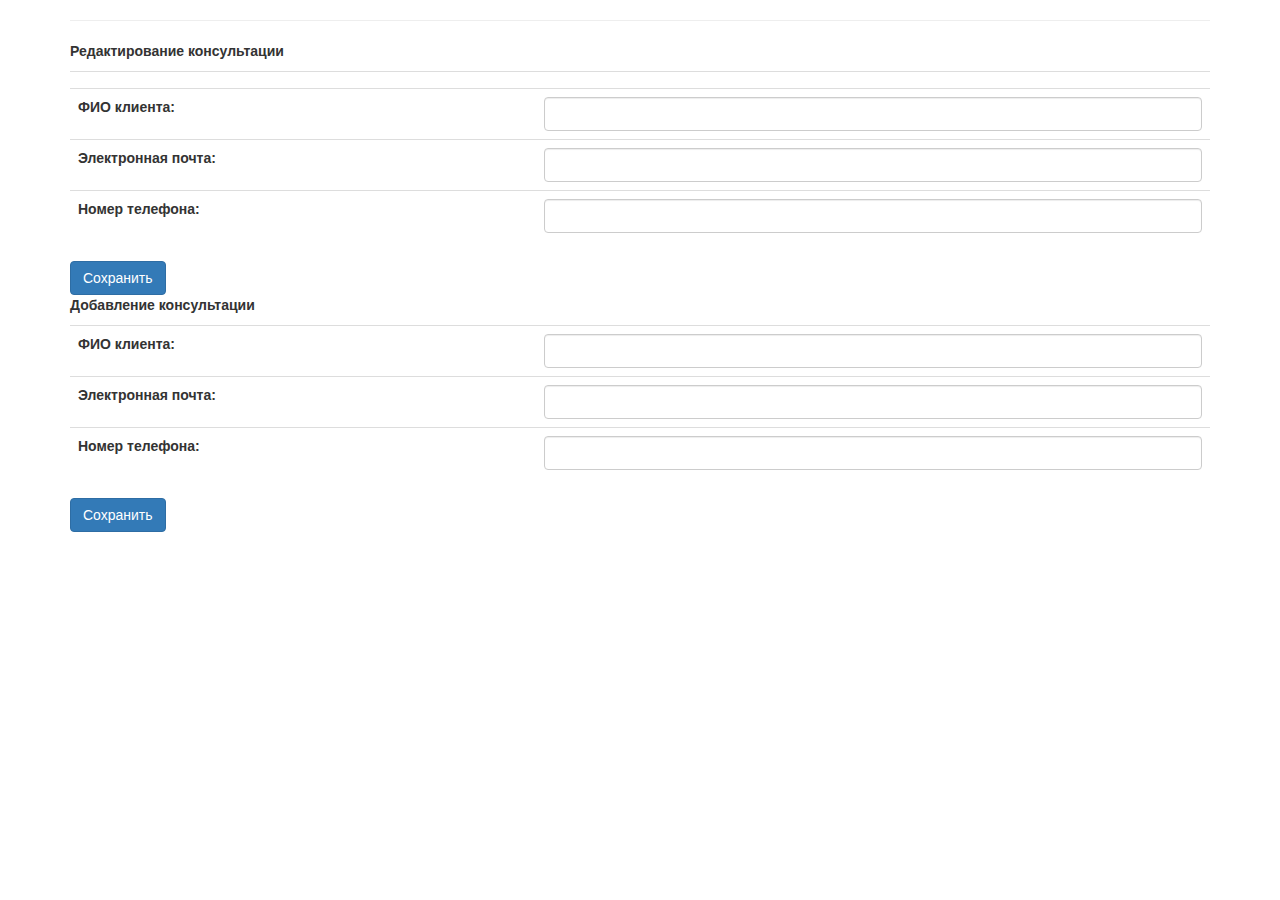
==== ConsultantService/index.html @ 05e275a0 "Set Api on Web" ====
﻿<!DOCTYPE html>
<html>
<head>
    <meta charset="utf-8" />
    <title>Консультации</title>
    <link href="Content/bootstrap.min.css" rel="stylesheet" />

</head>
<body class="container">
    <div id="tableBlock"></div>
    <hr />
    <div id="editBlock">
        <p><b>Редактирование консультации</b></p>
        <table class="table table-hover">
            <tr><td><input type="hidden" id="editId" /></td><td></td></tr>
            <tr><td><label>ФИО клиента: </label></td><td><input class="form-control" type="text" id="editName" /></td></tr>
            <tr><td><label>Электронная почта: </label></td><td><input class="form-control" type="text" id="editEmail" /></td></tr>
            <tr><td><label>Номер телефона: </label></td><td><input class="form-control" type="number" id="editPhone" /></td></tr>
        </table>
        <button id="editConsultation" class="btn btn-primary">Сохранить</button>
    </div>
    <div id="createBlock">
        <p><b>Добавление консультации</b></p>
        <table class="table table-hover">
            <tr><td><label>ФИО клиента: </label></td><td><input class="form-control" type="text" id="addName" /></td></tr>
            <tr><td><label>Электронная почта: </label></td><td><input class="form-control" type="text" id="addEmail" /></td></tr>
            <tr><td><label>Номер телефона: </label></td><td><input class="form-control" type="number" id="addPhone" /></td></tr>
        </table>
        <button id="addConsultation" class="btn btn-primary">Сохранить</button>
    </div>
</body>
</html>
<script src="https://ajax.aspnetcdn.com/ajax/jQuery/jquery-2.0.3.min.js"></script>
<script type="text/javascript">
    $(document).ready(function () {

        GetAllConsultations();

        $("#editConsultation").click(function (event) {
            event.preventDefault();
            EditConsultation();
        });

        $("#addConsultation").click(function (event) {
            event.preventDefault();
            AddConsultation();
        });

    });
    // Получение всех книг по ajax-запросу
    function GetAllConsultations() {

        $("#createBlock").css('display', 'block');
        $("#editBlock").css('display', 'none');
        $.ajax({
            url: '/api/ConsultationsWeb',
            type: 'GET',
            dataType: 'json',
            success: function (data) {
                WriteResponse(data);
            },
            error: function (x, y, z) {
                alert(x + '\n' + y + '\n' + z);
            }
        });
    }
    // Добавление новой книги
    function AddConsultation() {
        // получаем значения для добавляемой книги
        var consultation = {
            Name: $('#addName').val(),
            Author: $('#addAuthor').val(),
            Year: $('#addYear').val()
        };

        $.ajax({
            url: '/api/ConsultationsWeb/',
            type: 'POST',
            data: JSON.stringify(consultation),
            contentType: "application/json;charset=utf-8",
            success: function (data) {
                GetAllConsultations();
            },
            error: function (x, y, z) {
                alert(x + '\n' + y + '\n' + z);
            }
        });
    }
    // Удаление книги
    function DeleteConsultation(id) {

        $.ajax({
            url: '/api/ConsultationsWeb/' + id,
            type: 'DELETE',
            contentType: "application/json;charset=utf-8",
            success: function (data) {
                GetAllConsultations();
            },
            error: function (x, y, z) {
                alert(x + '\n' + y + '\n' + z);
            }
        });
    }
    // редактирование книги
    function EditConsultation() {
        var id = $('#editId').val()
        // получаем новые значения для редактируемой книги
        var consultation = {
            Id: $('#editId').val(),
            Name: $('#editName').val(),
            Email: $('#editEmail').val(),
            Phone: $('#editPhone').val()
        };
        $.ajax({
            url: '/api/ConsultationsWeb/' + id,
            type: 'PUT',
            data: JSON.stringify(consultation),
            contentType: "application/json;charset=utf-8",
            success: function (data) {
                GetAllConsultations();
            },
            error: function (x, y, z) {
                alert(x + '\n' + y + '\n' + z);
            }
        });
    }
    // вывод полученных данных на экран
    function WriteResponse(consultations) {
        var strResult = "<table class='table table-hover'><th>ID</th><th>Название</th><th>Автор</th><th>Год издания</th>";
        $.each(consultations, function (index, consultation) {
            strResult += "<tr><td>" + consultation.Id + "</td><td> " + consultation.Name + "</td><td>" +
                consultation.Email + "</td><td>" + consultation.Phone +
                "</td><td><a id='editItem' data-item='" + consultation.Id + "' onclick='EditItem(this);' >Редактировать</a></td>" +
                "<td><a id='delItem' data-item='" + consultation.Id + "' onclick='DeleteItem(this);' >Удалить</a></td></tr>";
        });
        strResult += "</table>";
        $("#tableBlock").html(strResult);

    }
    // обработчик удаления
    function DeleteItem(el) {
        // получаем id удаляемого объекта
        var id = $(el).attr('data-item');
        DeleteConsultation(id);
    }
    // обработчик редактирования
    function EditItem(el) {
        // получаем id редактируемого объекта
        var id = $(el).attr('data-item');
        GetConsultation(id);
    }
    // вывод данных редактируемой книги в поля для редактирования
    function ShowConsultation(consultation) {
        if (consultation != null) {
            $("#createBlock").css('display', 'none');
            $("#editBlock").css('display', 'block');
            $("#editId").val(consultation.Id);
            $("#editName").val(consultation.Name);
            $("#editPhone").val(consultation.Phone);
            $("#editEmail").val(consultation.Email);
        }
        else {
            alert("Такая книга не существует");
        }
    }
    // запрос книги на редактирование
    function GetConsultation(id) {
        $.ajax({
            url: '/api/ConsultationsWeb/' + id,
            type: 'GET',
            dataType: 'json',
            success: function (data) {
                ShowConsultation(data);
            },
            error: function (x, y, z) {
                alert(x + '\n' + y + '\n' + z);
            }
        });
    }
</script>
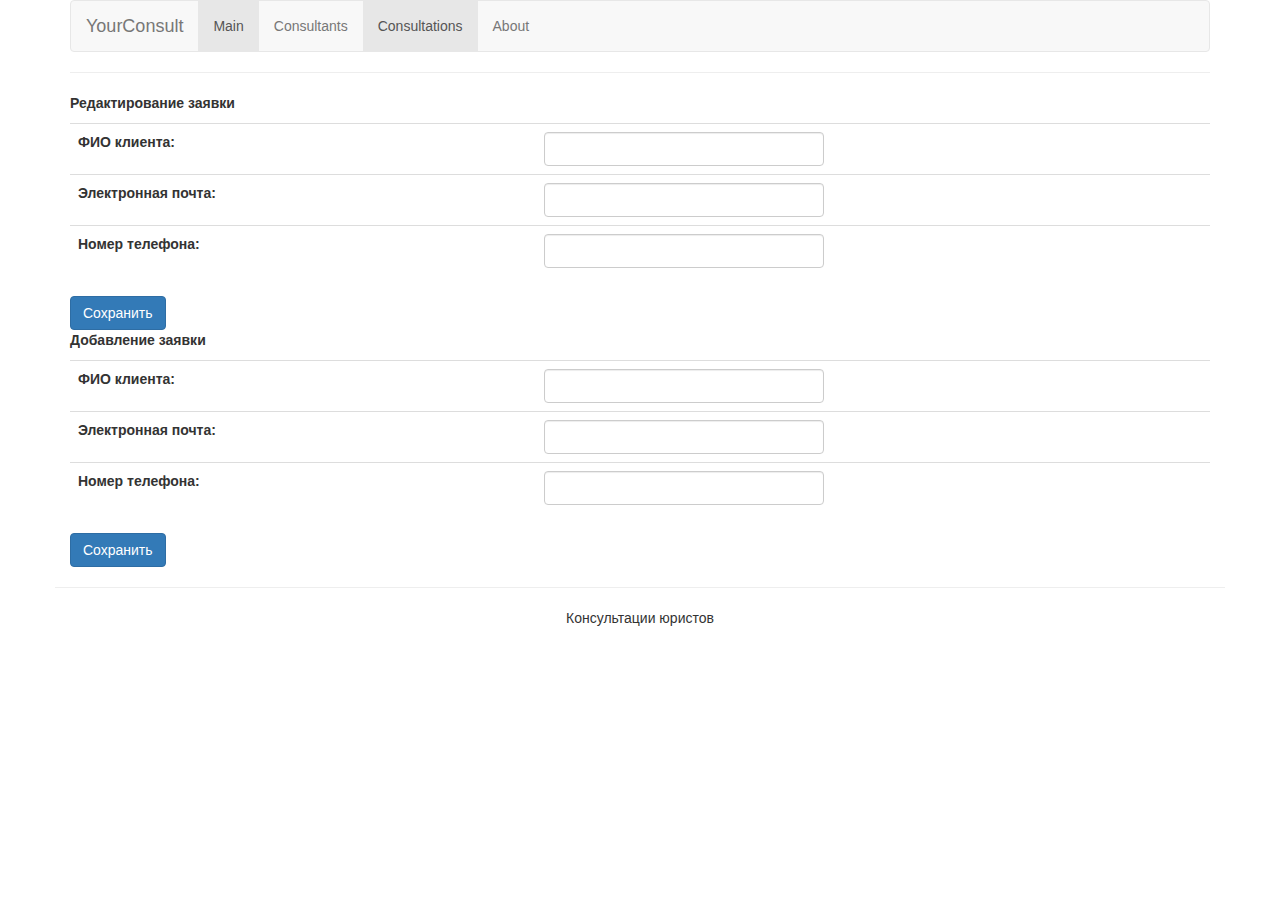
==== commit 74e3e788: "add question in model Consultation" ====
--- a/ConsultantService/index.html
+++ b/ConsultantService/index.html
@@ -3,31 +3,71 @@
 <head>
     <meta charset="utf-8" />
     <title>Консультации</title>
+    <link href="Content/Site.css" rel="stylesheet" />
     <link href="Content/bootstrap.min.css" rel="stylesheet" />
-
 </head>
 <body class="container">
+    <nav class="navbar navbar-default">
+        <div class="container-fluid">
+            <div class="navbar-header">
+                <a class="navbar-brand" href="#">YourConsult</a>
+            </div>
+            <ul class="nav navbar-nav">
+                <li class="active"><a href="/">Main</a></li>
+                <li><a href="consultants.html">Consultants</a></li>
+                <li class="active"><a href="/">Consultations</a></li>
+                <li><a href="#">About</a></li>
+            </ul>
+        </div>
+    </nav>
     <div id="tableBlock"></div>
     <hr />
     <div id="editBlock">
-        <p><b>Редактирование консультации</b></p>
+        <p><b>Редактирование заявки</b></p>
+        <input type="hidden" id="editId" />
         <table class="table table-hover">
-            <tr><td><input type="hidden" id="editId" /></td><td></td></tr>
-            <tr><td><label>ФИО клиента: </label></td><td><input class="form-control" type="text" id="editName" /></td></tr>
-            <tr><td><label>Электронная почта: </label></td><td><input class="form-control" type="text" id="editEmail" /></td></tr>
-            <tr><td><label>Номер телефона: </label></td><td><input class="form-control" type="number" id="editPhone" /></td></tr>
+            <tr>
+                <td><label>ФИО клиента: </label></td>
+                <td><input class="form-control" type="text" id="editName" /></td>
+            </tr>
+            <tr>
+                <td><label>Электронная почта: </label></td>
+                <td><input class="form-control" type="text" id="editEmail" /></td>
+            </tr>
+            <tr>
+                <td><label>Номер телефона: </label></td>
+                <td><input class="form-control" type="number" id="editPhone" /></td>
+            </tr>
         </table>
         <button id="editConsultation" class="btn btn-primary">Сохранить</button>
     </div>
     <div id="createBlock">
-        <p><b>Добавление консультации</b></p>
+        <p><b>Добавление заявки</b></p>
         <table class="table table-hover">
-            <tr><td><label>ФИО клиента: </label></td><td><input class="form-control" type="text" id="addName" /></td></tr>
-            <tr><td><label>Электронная почта: </label></td><td><input class="form-control" type="text" id="addEmail" /></td></tr>
-            <tr><td><label>Номер телефона: </label></td><td><input class="form-control" type="number" id="addPhone" /></td></tr>
+            <tr>
+                <td><label>ФИО клиента: </label></td>
+                <td><input class="form-control" type="text" id="addName" /></td>
+            </tr>
+            <tr>
+                <td><label>Электронная почта: </label></td>
+                <td><input class="form-control" type="text" id="addEmail" /></td>
+            </tr>
+            <tr>
+                <td><label>Номер телефона: </label></td>
+                <td><input class="form-control" type="number" id="addPhone" /></td>
+            </tr>
         </table>
         <button id="addConsultation" class="btn btn-primary">Сохранить</button>
     </div>
+    <div class="row">
+        <footer>
+            <hr />
+            <p>
+                Консультации юристов
+            </p>
+        </footer>
+    </div>
+
 </body>
 </html>
 <script src="https://ajax.aspnetcdn.com/ajax/jQuery/jquery-2.0.3.min.js"></script>
@@ -47,7 +87,8 @@
         });
 
     });
-    // Получение всех книг по ajax-запросу
+
+    // Получение всех консультаций по ajax-запросу
     function GetAllConsultations() {
 
         $("#createBlock").css('display', 'block');
@@ -64,9 +105,10 @@
             }
         });
     }
-    // Добавление новой книги
+
+    // Добавление новой заявки
     function AddConsultation() {
-        // получаем значения для добавляемой книги
+        // получаем значения для добавляемой заявки
         var consultation = {
             Name: $('#addName').val(),
             Author: $('#addAuthor').val(),
@@ -86,7 +128,8 @@
             }
         });
     }
-    // Удаление книги
+
+    // Удаление заявки
     function DeleteConsultation(id) {
 
         $.ajax({
@@ -101,10 +144,11 @@
             }
         });
     }
-    // редактирование книги
+
+    // редактирование заявки
     function EditConsultation() {
         var id = $('#editId').val()
-        // получаем новые значения для редактируемой книги
+        // получаем новые значения для редактируемой консультации
         var consultation = {
             Id: $('#editId').val(),
             Name: $('#editName').val(),
@@ -124,32 +168,49 @@
             }
         });
     }
+
     // вывод полученных данных на экран
     function WriteResponse(consultations) {
-        var strResult = "<table class='table table-hover'><th>ID</th><th>Название</th><th>Автор</th><th>Год издания</th>";
+        var strResult = "<table class='table table-hover'>" +
+            "<th>ID</th>" +
+            "<th>ФИО клиента</th>" +
+            "<th>Электронная почта</th>" +
+            "<th>Номер телефона</th>" +
+            "<th class='col-md-3'>Вопрос</th>" +
+            "<th></th>" +
+            "<th></th>" +
+            "<th></th>";
         $.each(consultations, function (index, consultation) {
-            strResult += "<tr><td>" + consultation.Id + "</td><td> " + consultation.Name + "</td><td>" +
-                consultation.Email + "</td><td>" + consultation.Phone +
-                "</td><td><a id='editItem' data-item='" + consultation.Id + "' onclick='EditItem(this);' >Редактировать</a></td>" +
-                "<td><a id='delItem' data-item='" + consultation.Id + "' onclick='DeleteItem(this);' >Удалить</a></td></tr>";
+            strResult += "<tr>" +
+                "<td>" + consultation.Id + "</td>" +
+                "<td>" + consultation.Name + "</td>" +
+                "<td>" + consultation.Email + "</td>" +
+                "<td>" + consultation.Phone + "</td>" +
+                "<th></th>" +
+                "<td><a id='editItem' data-item='" + consultation.Id + "' onclick='EditItem(this);' >Редактировать</a></td>" +
+                "<td><a id='delItem' data-item='" + consultation.Id + "' onclick='DeleteItem(this);' >Удалить</a></td>" +
+                "</tr > ";
         });
         strResult += "</table>";
         $("#tableBlock").html(strResult);
 
     }
+
     // обработчик удаления
     function DeleteItem(el) {
         // получаем id удаляемого объекта
         var id = $(el).attr('data-item');
         DeleteConsultation(id);
     }
+
     // обработчик редактирования
     function EditItem(el) {
         // получаем id редактируемого объекта
         var id = $(el).attr('data-item');
         GetConsultation(id);
     }
-    // вывод данных редактируемой книги в поля для редактирования
+
+    // вывод данных заявки в поля для редактирования
     function ShowConsultation(consultation) {
         if (consultation != null) {
             $("#createBlock").css('display', 'none');
@@ -158,12 +219,12 @@
             $("#editName").val(consultation.Name);
             $("#editPhone").val(consultation.Phone);
             $("#editEmail").val(consultation.Email);
-        }
-        else {
+        } else {
             alert("Такая книга не существует");
         }
     }
-    // запрос книги на редактирование
+
+    // запрос заявки на редактирование
     function GetConsultation(id) {
         $.ajax({
             url: '/api/ConsultationsWeb/' + id,
--- a/ConsultantService/Content/Site.css
+++ b/ConsultantService/Content/Site.css
@@ -0,0 +1,21 @@
+﻿body {
+    padding-bottom: 20px;
+
+}
+
+/* Set padding to keep content from hitting the edges */
+.body-content {
+    padding-left: 15px;
+    padding-right: 15px;
+}
+
+/* Set width on the form input elements since they're 100% wide by default */
+input,
+select,
+textarea {
+    max-width: 280px;
+}
+
+footer {
+    text-align: center;
+}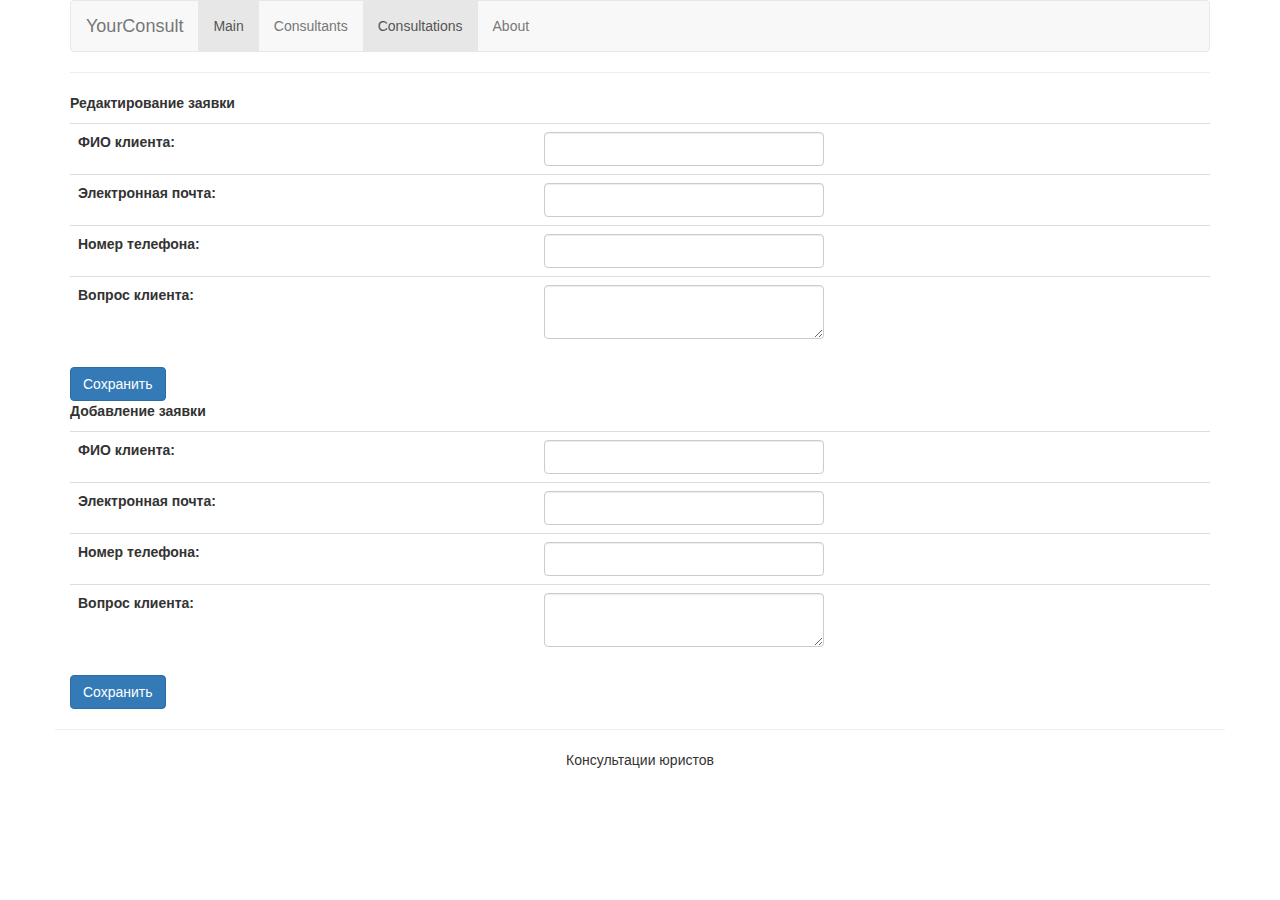
==== commit 6e3d0422: "Add consultant to consultation" ====
--- a/ConsultantService/index.html
+++ b/ConsultantService/index.html
@@ -38,6 +38,10 @@
                 <td><label>Номер телефона: </label></td>
                 <td><input class="form-control" type="number" id="editPhone" /></td>
             </tr>
+            <tr>
+                <td><label>Вопрос клиента: </label></td>
+                <td><textarea class="form-control" id="editQuestion"></textarea></td>
+            </tr>
         </table>
         <button id="editConsultation" class="btn btn-primary">Сохранить</button>
     </div>
@@ -55,6 +59,10 @@
             <tr>
                 <td><label>Номер телефона: </label></td>
                 <td><input class="form-control" type="number" id="addPhone" /></td>
+            </tr>
+            <tr>
+                <td><label>Вопрос клиента: </label></td>
+                <td><textarea class="form-control" id="addQuestion"></textarea></td>
             </tr>
         </table>
         <button id="addConsultation" class="btn btn-primary">Сохранить</button>
@@ -111,8 +119,9 @@
         // получаем значения для добавляемой заявки
         var consultation = {
             Name: $('#addName').val(),
-            Author: $('#addAuthor').val(),
-            Year: $('#addYear').val()
+            Email: $('#addEmail').val(),
+            Phone: $('#addPhone').val(),
+            Question: $('#addQuestion').val()
         };
 
         $.ajax({
@@ -153,7 +162,8 @@
             Id: $('#editId').val(),
             Name: $('#editName').val(),
             Email: $('#editEmail').val(),
-            Phone: $('#editPhone').val()
+            Phone: $('#editPhone').val(),
+            Question: $('#editQuestion').val()
         };
         $.ajax({
             url: '/api/ConsultationsWeb/' + id,
@@ -186,7 +196,7 @@
                 "<td>" + consultation.Name + "</td>" +
                 "<td>" + consultation.Email + "</td>" +
                 "<td>" + consultation.Phone + "</td>" +
-                "<th></th>" +
+                "<th>" + consultation.Question + "</th>" +
                 "<td><a id='editItem' data-item='" + consultation.Id + "' onclick='EditItem(this);' >Редактировать</a></td>" +
                 "<td><a id='delItem' data-item='" + consultation.Id + "' onclick='DeleteItem(this);' >Удалить</a></td>" +
                 "</tr > ";
@@ -219,6 +229,7 @@
             $("#editName").val(consultation.Name);
             $("#editPhone").val(consultation.Phone);
             $("#editEmail").val(consultation.Email);
+            $("#editQuestion").val(consultation.Question);
         } else {
             alert("Такая книга не существует");
         }
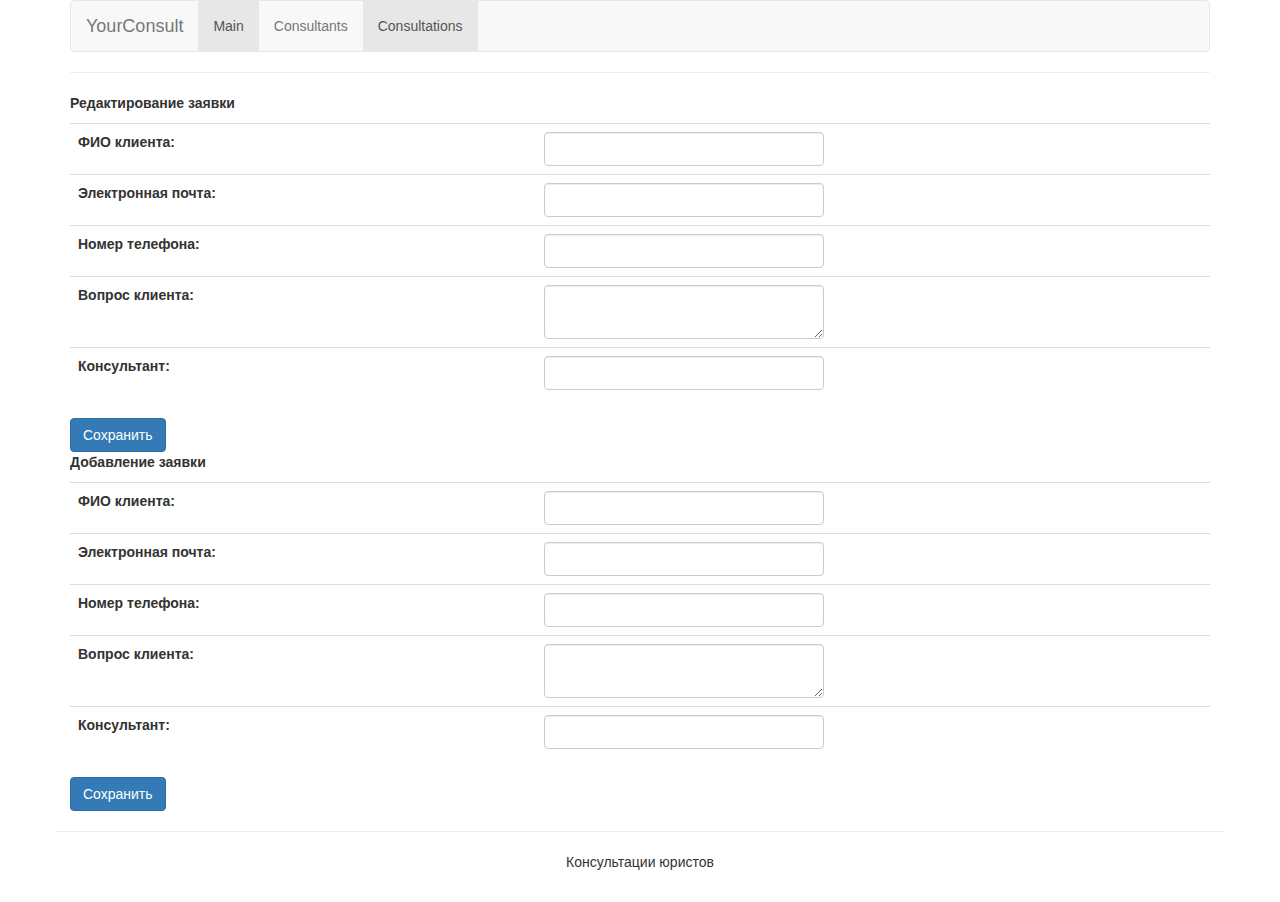
==== commit 53d89b4b: "set consultation add consultant" ====
--- a/ConsultantService/index.html
+++ b/ConsultantService/index.html
@@ -16,7 +16,7 @@
                 <li class="active"><a href="/">Main</a></li>
                 <li><a href="consultants.html">Consultants</a></li>
                 <li class="active"><a href="/">Consultations</a></li>
-                <li><a href="#">About</a></li>
+                <!--<li><a href="#">About</a></li>-->
             </ul>
         </div>
     </nav>
@@ -42,6 +42,10 @@
                 <td><label>Вопрос клиента: </label></td>
                 <td><textarea class="form-control" id="editQuestion"></textarea></td>
             </tr>
+            <tr>
+                <td><label>Консультант: </label></td>
+                <td><input class="form-control" type="text" id="editConsultant"></td>
+            </tr>
         </table>
         <button id="editConsultation" class="btn btn-primary">Сохранить</button>
     </div>
@@ -63,6 +67,10 @@
             <tr>
                 <td><label>Вопрос клиента: </label></td>
                 <td><textarea class="form-control" id="addQuestion"></textarea></td>
+            </tr>
+            <tr>
+                <td><label>Консультант: </label></td>
+                <td><input class="form-control" type="text" id="addConsultant"></td>
             </tr>
         </table>
         <button id="addConsultation" class="btn btn-primary">Сохранить</button>
@@ -121,7 +129,8 @@
             Name: $('#addName').val(),
             Email: $('#addEmail').val(),
             Phone: $('#addPhone').val(),
-            Question: $('#addQuestion').val()
+            Question: $('#addQuestion').val(),
+            Consultant: $('#addConsultant').val()
         };
 
         $.ajax({
@@ -163,7 +172,9 @@
             Name: $('#editName').val(),
             Email: $('#editEmail').val(),
             Phone: $('#editPhone').val(),
-            Question: $('#editQuestion').val()
+            Question: $('#editQuestion').val(),
+            Consultant: $('#editConsultant').val()
+
         };
         $.ajax({
             url: '/api/ConsultationsWeb/' + id,
@@ -187,6 +198,7 @@
             "<th>Электронная почта</th>" +
             "<th>Номер телефона</th>" +
             "<th class='col-md-3'>Вопрос</th>" +
+            "<th>Консультант</th>" +
             "<th></th>" +
             "<th></th>" +
             "<th></th>";
@@ -197,6 +209,7 @@
                 "<td>" + consultation.Email + "</td>" +
                 "<td>" + consultation.Phone + "</td>" +
                 "<th>" + consultation.Question + "</th>" +
+                "<th>" + consultation.Consultant + "</th>" +
                 "<td><a id='editItem' data-item='" + consultation.Id + "' onclick='EditItem(this);' >Редактировать</a></td>" +
                 "<td><a id='delItem' data-item='" + consultation.Id + "' onclick='DeleteItem(this);' >Удалить</a></td>" +
                 "</tr > ";
@@ -230,8 +243,9 @@
             $("#editPhone").val(consultation.Phone);
             $("#editEmail").val(consultation.Email);
             $("#editQuestion").val(consultation.Question);
+            $("#editConsultant").val(consultation.Consultant);
         } else {
-            alert("Такая книга не существует");
+            alert("Такая запись не существует");
         }
     }
 
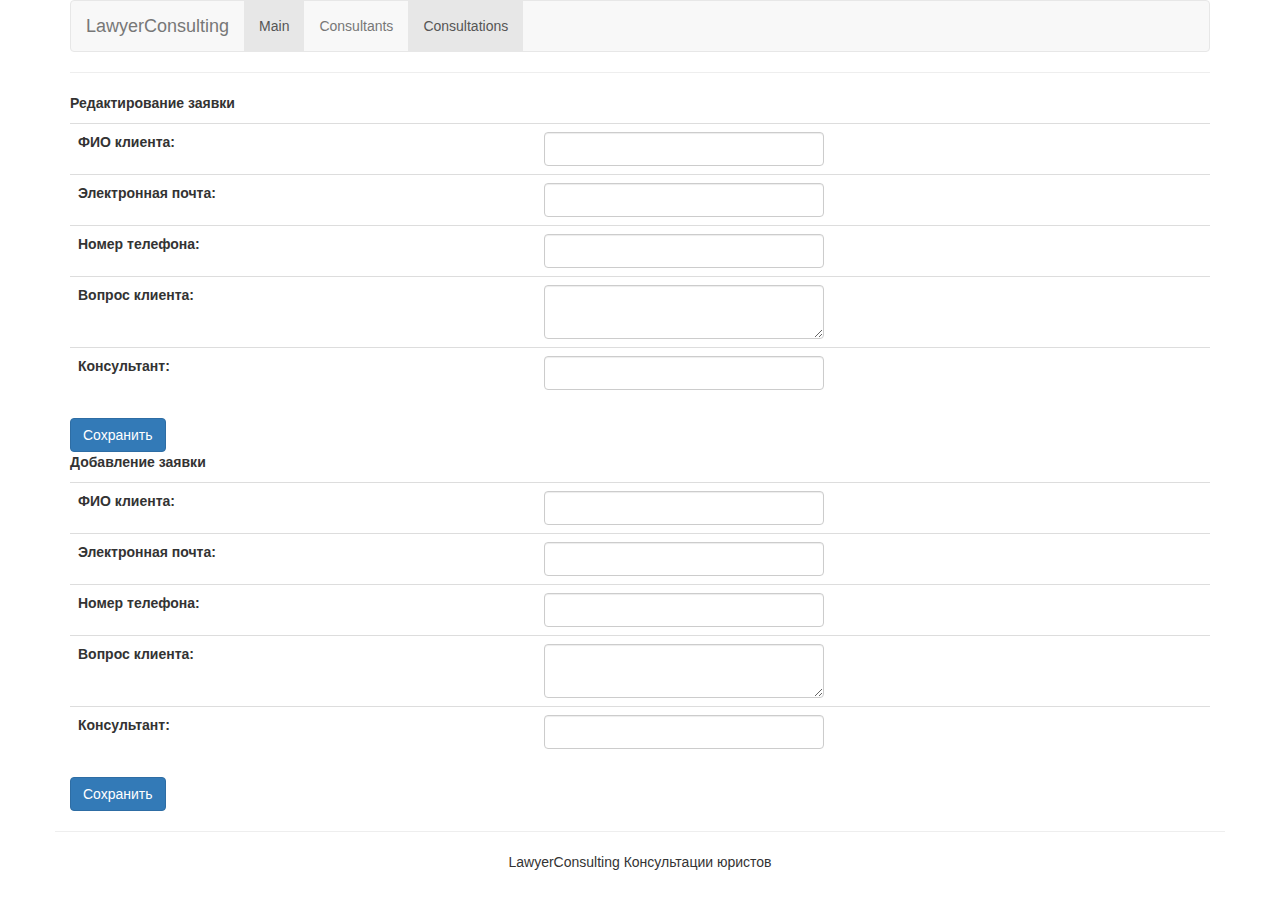
==== commit 321dfb93: "set consultant and index pages" ====
--- a/ConsultantService/index.html
+++ b/ConsultantService/index.html
@@ -10,7 +10,7 @@
     <nav class="navbar navbar-default">
         <div class="container-fluid">
             <div class="navbar-header">
-                <a class="navbar-brand" href="#">YourConsult</a>
+                <a class="navbar-brand" href="#">LawyerConsulting</a>
             </div>
             <ul class="nav navbar-nav">
                 <li class="active"><a href="/">Main</a></li>
@@ -79,7 +79,7 @@
         <footer>
             <hr />
             <p>
-                Консультации юристов
+                LawyerConsulting Консультации юристов
             </p>
         </footer>
     </div>
